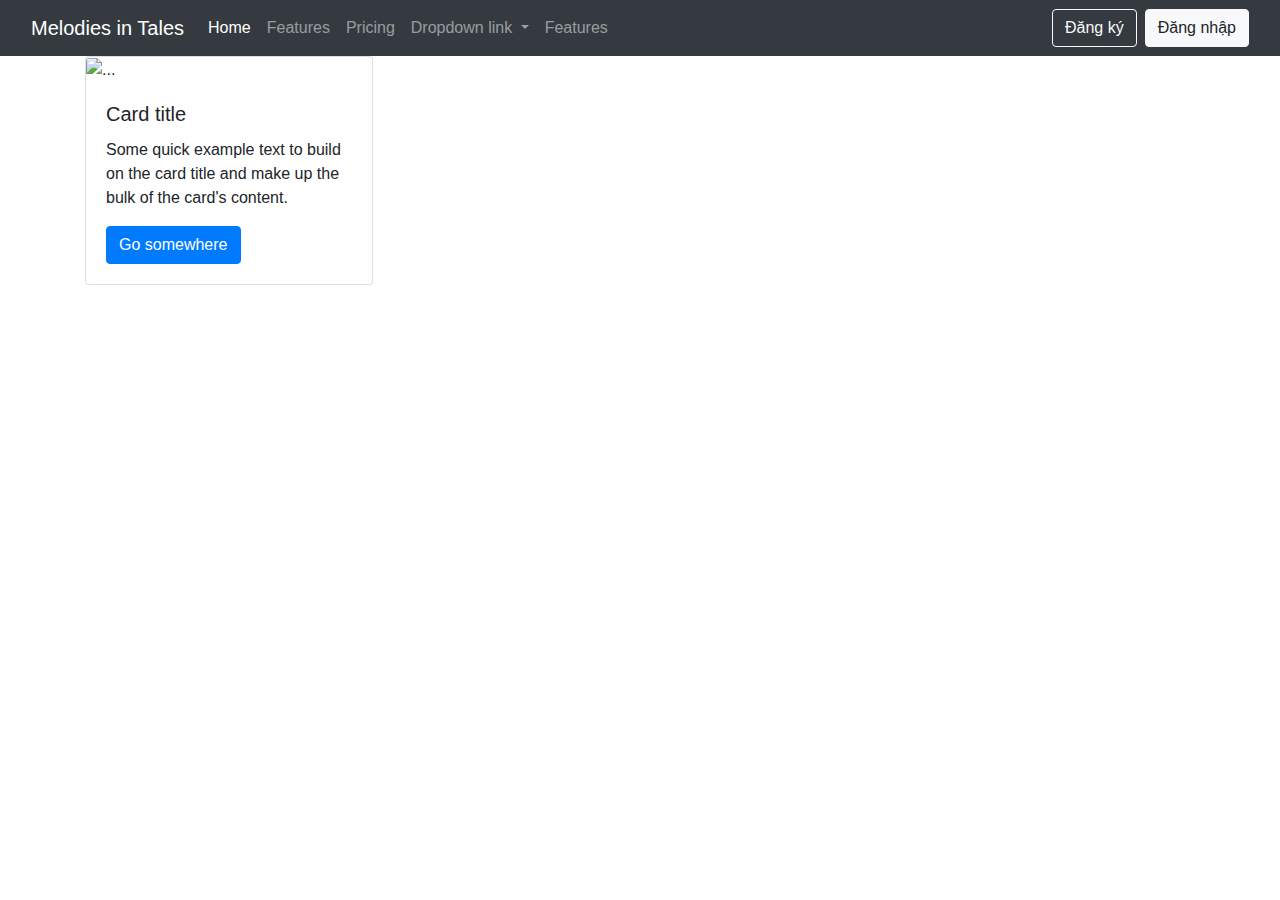
==== cg.html @ e814bb9e "finalProject week 3" ====
<!DOCTYPE html>
<html lang="en">

<head>
  <meta charset="UTF-8">
  <meta name="viewport" content="width=device-width, initial-scale=1.0">
  <title>categories</title>
  <link rel="stylesheet" href="./assets/css/index.css">
  <link href="https://cdn.jsdelivr.net/npm/bootstrap@5.0.1/dist/css/bootstrap.min.css" rel="stylesheet"
    integrity="sha384-+0n0xVW2eSR5OomGNYDnhzAbDsOXxcvSN1TPprVMTNDbiYZCxYbOOl7+AMvyTG2x" crossorigin="anonymous">
  <link href="//maxcdn.bootstrapcdn.com/bootstrap/4.0.0/css/bootstrap.min.css" rel="stylesheet" id="bootstrap-css">
  <script src="//maxcdn.bootstrapcdn.com/bootstrap/4.0.0/js/bootstrap.min.js"></script>
  <script src="//cdnjs.cloudflare.com/ajax/libs/jquery/3.2.1/jquery.min.js"></script>
  <link href="//maxcdn.bootstrapcdn.com/bootstrap/4.1.1/css/bootstrap.min.css" rel="stylesheet" id="bootstrap-css">
  <script src="//maxcdn.bootstrapcdn.com/bootstrap/4.1.1/js/bootstrap.min.js"></script>
  <script src="//cdnjs.cloudflare.com/ajax/libs/jquery/3.2.1/jquery.min.js"></script>
  <link rel="stylesheet" href="./assets/css/login_signUp.css">
</head>

<body>
  <nav class="navbar navbar-expand-lg navbar-dark bg-dark">
    <div class="container-fluid">
      <a class="navbar-brand" href="#">Melodies in Tales</a>
      <button class="navbar-toggler" type="button" data-bs-toggle="collapse" data-bs-target="#navbarNavDropdown"
        aria-controls="navbarNavDropdown" aria-expanded="false" aria-label="Toggle navigation">
        <span class="navbar-toggler-icon"></span>
      </button>
      <div class="collapse navbar-collapse justify-content-between" id="navbarNavDropdown">
        <ul class="navbar-nav mr-auto">
          <li class="nav-item">
            <a class="nav-link active" aria-current="page" href="#">Home</a>
          </li>
          <li class="nav-item">
            <a class="nav-link" href="#">Features</a>
          </li>
          <li class="nav-item">
            <a class="nav-link" href="#">Pricing</a>
          </li>
          <li class="nav-item dropdown">
            <a class="nav-link dropdown-toggle" href="#" id="navbarDropdownMenuLink" role="button"
              data-bs-toggle="dropdown" aria-expanded="false">
              Dropdown link
            </a>
            <ul class="dropdown-menu" aria-labelledby="navbarDropdownMenuLink">
              <li><a class="dropdown-item" href="#">Action</a></li>
              <li><a class="dropdown-item" href="#">Another action</a></li>
              <li><a class="dropdown-item" href="#">Something else here</a></li>
            </ul>
          </li>
          <li class="nav-item" class="signIn">
            <a class="nav-link" href="#">Features</a>
          </li>
        </ul>
        <ul class="navbar-nav">
          <li class="nav-item mr-2">
            <button type="button" class="btn btn-outline-light" data-toggle="modal" data-target="#modal-login">
              Đăng ký
            </button>
            <div class="modal fade" id="modal-login" tabindex="-1" aria-labelledby="exampleModalLabel"
              aria-hidden="true">
              <div class="modal-dialog">
                <div class="modal-content">
                  <div class="container login-container">
                    <div class="row">
                       
                        <div class=" login-form-1">
                            <h3>Đăng ký tài khoản</h3>
                            <form>
                                <div class="form-group">
                                    <input type="text" class="form-control" placeholder="Email của bạn *" value="" />
                                </div>
                                <div class="form-group">
                                    <input type="password" class="form-control" placeholder="Mật khẩu *" value="" />
                                </div>
                                <div class="form-group">
                                    <input type="submit" class="btnSubmit" value="Đăng nhập" />
                                </div>
                                <div class="form-group">
        
                                    <a href="#" class="ForgetPwd" value="Login">Đã có tài khoản? Đăng nhập ngay!</a>
                                </div>
                            </form>
                        </div>
                    </div>
                </div>
                </div>
              </div>
            </div>
          </li>
          <li class="nav-item">
            <!-- Button trigger modal -->
            <button type="button" class="btn btn-light" data-bs-toggle="modal" data-bs-target="#exampleModal">
              Đăng nhập
            </button>
            <div class="container login-container">
              <div class="row">
                 

              </div>

            <!-- Modal -->
            <div class="modal fade" id="exampleModal" tabindex="-1" aria-labelledby="exampleModalLabel"
              aria-hidden="true">
              <div class="modal-dialog">
                <div class="modal-content">
                  <div class="container login-container">
                    <div class="row">
                       
                        <div class=" login-form-2">
                            <h3>Đăng nhập tài khoản</h3>
                            <form>
                                <div class="form-group">
                                    <input type="text" class="form-control" placeholder="Email của bạn *" value="" />
                                </div>
                                <div class="form-group">
                                    <input type="password" class="form-control" placeholder="Mật khẩu *" value="" />
                                </div>
                                <div class="form-group">
                                    <input type="submit" class="btnSubmit" value="Đăng nhập" />
                                </div>
                                <div class="form-group">
        
                                    <a href="#" class="ForgetPwd" value="Login">Chưa có tài khoản? Hãy đăng ký ngay!</a>
                                </div>
                            </form>
                        </div>
                    </div>
                </div>
                </div>
              </div>
            </div>

          </li>

        </ul>
      </div>
    </div>
  </nav>

  <div class="container container-mid">
    <div class="card" style="width: 18rem;">
      <div class="ratio" style="--bs-aspect-ratio: 150%;">
        <img src="https://photo-cms-sggp.zadn.vn/w570/Uploaded/2021/duwsxrdrky/2017_05_07/harry_1_biamoi_2017_small61141652pm_1_yhrp.jpg" class="card-img-top" alt="...">
      </div>
      <div class="card-body">
        <h5 class="card-title">Card title</h5>
        <p class="card-text">Some quick example text to build on the card title and make up the bulk of the card's content.</p>
        <a href="#" class="btn btn-primary">Go somewhere</a>
      </div>
    </div>
    
    
  </div>


  <script src="https://www.gstatic.com/firebasejs/8.6.1/firebase-app.js"></script>

  <!-- TODO: Add SDKs for Firebase products that you want to use
         https://firebase.google.com/docs/web/setup#available-libraries -->
  <script src="https://www.gstatic.com/firebasejs/8.6.1/firebase-analytics.js"></script>
  <script src="./assets/js/firebase.js"></script>
  <script src="https://cdn.jsdelivr.net/npm/bootstrap@5.0.1/dist/js/bootstrap.bundle.min.js"
    integrity="sha384-gtEjrD/SeCtmISkJkNUaaKMoLD0//ElJ19smozuHV6z3Iehds+3Ulb9Bn9Plx0x4"
    crossorigin="anonymous"></script>
</body>

</html>
---- assets/css/index.css ----
* {
    padding: 0;
    margin: 0;
}

.heading {
    background-color: #212529;
    height: 862px;
}
.heading-type {
    color: white;
}

.content {
    padding: 100px;
}

#btnLink {
    border: none;
    border-radius: 8px;
    padding: 10px;
    transition: 0.5s;
}

#btnLink:hover {
    background-color: #00D2E7;
    color: white;
}

#audiobook {
    margin-top: 100px;
    width: 700px;
    height: auto;
    border-radius: 15px;
}

#audiobook2 {
    margin-top: 50px;
    width: 500px;
    height: auto;
    border-radius: 15px;
}

.navbar {
    background-color: #212529;
}

.signIn {
    margin-left: 100px;
}

.container-mid {
    display: flex;
}
---- assets/css/login_signUp.css ----
.login-form-1{
    padding: 5%;
    box-shadow: 0 5px 8px 0 rgba(0, 0, 0, 0.2), 0 9px 26px 0 rgba(0, 0, 0, 0.19);
}
.login-form-1 h3{
    text-align: center;
    color: #333;
}
.login-form-2{
    padding: 5%;
    background: #212529;
    box-shadow: 0 5px 8px 0 rgba(0, 0, 0, 0.2), 0 9px 26px 0 rgba(0, 0, 0, 0.19);
    height: auto;
}
.login-form-2 h3{
    text-align: center;
    color: #fff;
}
.login-container form{
    padding: 10%;
}
.btnSubmit
{
    width: 50%;
    border-radius: 1rem;
    padding: 1.5%;
    border: none;
    cursor: pointer;
}
.login-form-1 .btnSubmit{
    font-weight: 600;
    color: #fff;
    background-color: #212529;
}
.login-form-2 .btnSubmit{
    font-weight: 600;
    color: #212529;
    background-color: #fff;
}
.login-form-2 .ForgetPwd{
    color: #fff;
    font-weight: 600;
    text-decoration: none;
}
.login-form-1 .ForgetPwd{
    color: #212529;
    font-weight: 600;
    text-decoration: none;
}
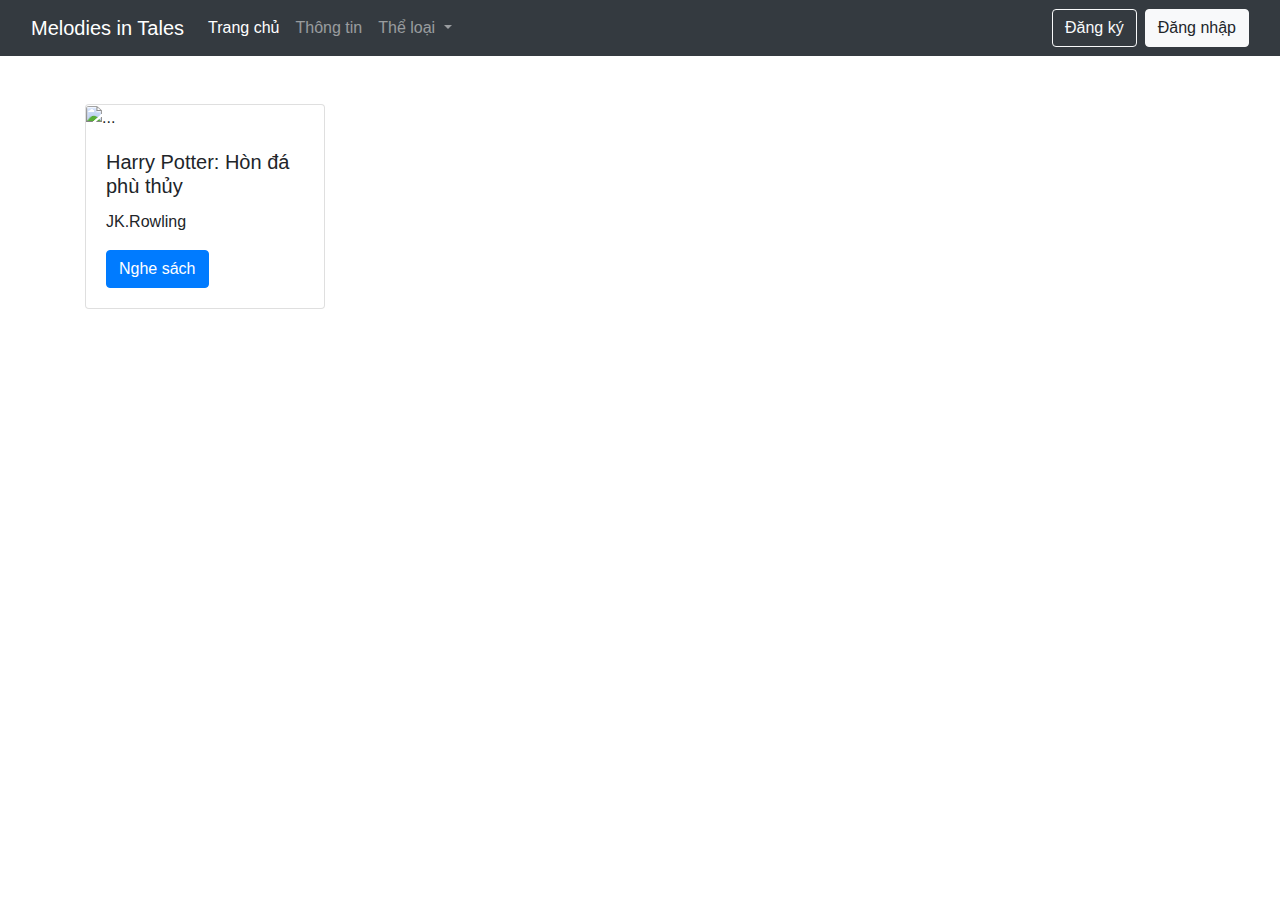
==== commit b0ec11c1: "11/6" ====
--- a/cg.html
+++ b/cg.html
@@ -18,9 +18,9 @@
 </head>
 
 <body>
-  <nav class="navbar navbar-expand-lg navbar-dark bg-dark">
+  <nav class="navbar navbar-expand-lg navbar-dark bg-dark ">
     <div class="container-fluid">
-      <a class="navbar-brand" href="#">Melodies in Tales</a>
+      <a class="navbar-brand" href="./index.html">Melodies in Tales</a>
       <button class="navbar-toggler" type="button" data-bs-toggle="collapse" data-bs-target="#navbarNavDropdown"
         aria-controls="navbarNavDropdown" aria-expanded="false" aria-label="Toggle navigation">
         <span class="navbar-toggler-icon"></span>
@@ -28,28 +28,27 @@
       <div class="collapse navbar-collapse justify-content-between" id="navbarNavDropdown">
         <ul class="navbar-nav mr-auto">
           <li class="nav-item">
-            <a class="nav-link active" aria-current="page" href="#">Home</a>
+            <a class="nav-link active" aria-current="page" href="./index.html">Trang chủ</a>
           </li>
           <li class="nav-item">
-            <a class="nav-link" href="#">Features</a>
+            <a class="nav-link" href="#">Thông tin</a>
           </li>
-          <li class="nav-item">
-            <a class="nav-link" href="#">Pricing</a>
-          </li>
+          
           <li class="nav-item dropdown">
             <a class="nav-link dropdown-toggle" href="#" id="navbarDropdownMenuLink" role="button"
               data-bs-toggle="dropdown" aria-expanded="false">
-              Dropdown link
+              Thể loại
             </a>
             <ul class="dropdown-menu" aria-labelledby="navbarDropdownMenuLink">
-              <li><a class="dropdown-item" href="#">Action</a></li>
-              <li><a class="dropdown-item" href="#">Another action</a></li>
-              <li><a class="dropdown-item" href="#">Something else here</a></li>
+              <li><a class="dropdown-item" href="./cg.html">Trẻ em</a></li>
+              <li><a class="dropdown-item" href="#">Phiêu lưu</a></li>
+              <li><a class="dropdown-item" href="#">Truyện hài</a></li>
+              <li><a class="dropdown-item" href="#">Văn học</a></li>
+              <li><a class="dropdown-item" href="#">Kinh dị</a></li>
+              <li><a class="dropdown-item" href="#">Trinh thám</a></li>
             </ul>
           </li>
-          <li class="nav-item" class="signIn">
-            <a class="nav-link" href="#">Features</a>
-          </li>
+          
         </ul>
         <ul class="navbar-nav">
           <li class="nav-item mr-2">
@@ -62,27 +61,31 @@
                 <div class="modal-content">
                   <div class="container login-container">
                     <div class="row">
-                       
-                        <div class=" login-form-1">
-                            <h3>Đăng ký tài khoản</h3>
-                            <form>
-                                <div class="form-group">
-                                    <input type="text" class="form-control" placeholder="Email của bạn *" value="" />
-                                </div>
-                                <div class="form-group">
-                                    <input type="password" class="form-control" placeholder="Mật khẩu *" value="" />
-                                </div>
-                                <div class="form-group">
-                                    <input type="submit" class="btnSubmit" value="Đăng nhập" />
-                                </div>
-                                <div class="form-group">
-        
-                                    <a href="#" class="ForgetPwd" value="Login">Đã có tài khoản? Đăng nhập ngay!</a>
-                                </div>
-                            </form>
-                        </div>
+
+                      <div class=" login-form-1">
+                        <h3>Đăng ký tài khoản</h3>
+                        <form>
+                          <div class="form-group">
+                            <input id="username" type="text" class="form-control" placeholder="Username *"  />
+                          </div>
+                          <div class="form-group">
+                            <input id="email" type="email" class="form-control" placeholder="Email của bạn *" />
+                          </div>
+                          <div class="form-group">
+                            <input id="password" type="password" class="form-control" placeholder="Mật khẩu *"  />
+                          </div>
+                          <div class="form-group">
+                            
+                            <button  id="signUpBtn" type="submit" class="btnSubmit" >Đăng kí</button>
+                          </div>
+                          <div class="form-group">
+
+                            <a href="#" class="ForgetPwd" value="Login">Đã có tài khoản? Đăng nhập ngay!</a>
+                          </div>
+                        </form>
+                      </div>
                     </div>
-                </div>
+                  </div>
                 </div>
               </div>
             </div>
@@ -94,41 +97,41 @@
             </button>
             <div class="container login-container">
               <div class="row">
-                 
+
 
               </div>
 
-            <!-- Modal -->
-            <div class="modal fade" id="exampleModal" tabindex="-1" aria-labelledby="exampleModalLabel"
-              aria-hidden="true">
-              <div class="modal-dialog">
-                <div class="modal-content">
-                  <div class="container login-container">
-                    <div class="row">
-                       
+              <!-- Modal -->
+              <div class="modal fade" id="exampleModal" tabindex="-1" aria-labelledby="exampleModalLabel"
+                aria-hidden="true">
+                <div class="modal-dialog">
+                  <div class="modal-content">
+                    <div class="container login-container">
+                      <div class="row">
+
                         <div class=" login-form-2">
-                            <h3>Đăng nhập tài khoản</h3>
-                            <form>
-                                <div class="form-group">
-                                    <input type="text" class="form-control" placeholder="Email của bạn *" value="" />
-                                </div>
-                                <div class="form-group">
-                                    <input type="password" class="form-control" placeholder="Mật khẩu *" value="" />
-                                </div>
-                                <div class="form-group">
-                                    <input type="submit" class="btnSubmit" value="Đăng nhập" />
-                                </div>
-                                <div class="form-group">
-        
-                                    <a href="#" class="ForgetPwd" value="Login">Chưa có tài khoản? Hãy đăng ký ngay!</a>
-                                </div>
-                            </form>
+                          <h3>Đăng nhập tài khoản</h3>
+                          <form>
+                            <div class="form-group">
+                              <input id="userEmail" type="text" class="form-control" placeholder="Email của bạn *" value="" />
+                            </div>
+                            <div class="form-group">
+                              <input id="userPassword" type="password" class="form-control" placeholder="Mật khẩu *" value="" />
+                            </div>
+                            <div class="form-group">
+                              <button id="login" type="submit" class="btnSubmit">Đăng nhập</button>
+                            </div>
+                            <div class="form-group">
+
+                              <a href="#" class="ForgetPwd" value="Login">Chưa có tài khoản? Hãy đăng ký ngay!</a>
+                            </div>
+                          </form>
                         </div>
+                      </div>
                     </div>
-                </div>
+                  </div>
                 </div>
               </div>
-            </div>
 
           </li>
 
@@ -137,17 +140,20 @@
     </div>
   </nav>
 
-  <div class="container container-mid">
-    <div class="card" style="width: 18rem;">
+
+  <div id="books" class="container container-mid d-flex flex-wrap justify-content-evenly"">
+    <div class="card mt-5" style="width: 15rem;">
       <div class="ratio" style="--bs-aspect-ratio: 150%;">
         <img src="https://photo-cms-sggp.zadn.vn/w570/Uploaded/2021/duwsxrdrky/2017_05_07/harry_1_biamoi_2017_small61141652pm_1_yhrp.jpg" class="card-img-top" alt="...">
       </div>
       <div class="card-body">
-        <h5 class="card-title">Card title</h5>
-        <p class="card-text">Some quick example text to build on the card title and make up the bulk of the card's content.</p>
-        <a href="#" class="btn btn-primary">Go somewhere</a>
+        <h5 class="card-title">Harry Potter: Hòn đá phù thủy</h5>
+        <p class="card-text">JK.Rowling</p>
+        <a href="#" class="btn btn-primary">Nghe sách</a>
       </div>
     </div>
+    
+    
     
     
   </div>
@@ -158,10 +164,14 @@
   <!-- TODO: Add SDKs for Firebase products that you want to use
          https://firebase.google.com/docs/web/setup#available-libraries -->
   <script src="https://www.gstatic.com/firebasejs/8.6.1/firebase-analytics.js"></script>
+  <script src="https://www.gstatic.com/firebasejs/8.6.1/firebase-auth.js"></script>
+  <script src="https://www.gstatic.com/firebasejs/8.6.1/firebase-firestore.js"></script>
+  <script src="https://www.gstatic.com/firebasejs/8.6.1/firebase-storage.js"></script>
   <script src="./assets/js/firebase.js"></script>
   <script src="https://cdn.jsdelivr.net/npm/bootstrap@5.0.1/dist/js/bootstrap.bundle.min.js"
     integrity="sha384-gtEjrD/SeCtmISkJkNUaaKMoLD0//ElJ19smozuHV6z3Iehds+3Ulb9Bn9Plx0x4"
     crossorigin="anonymous"></script>
+    <script src="./assets/js/book.js"></script>
 </body>
 
 </html>--- a/assets/css/index.css
+++ b/assets/css/index.css
@@ -19,7 +19,7 @@
     border: none;
     border-radius: 8px;
     padding: 10px;
-    transition: 0.5s;
+    transition: 0.3s;
 }
 
 #btnLink:hover {
@@ -51,4 +51,8 @@
 
 .container-mid {
     display: flex;
-}+}
+
+
+
+
